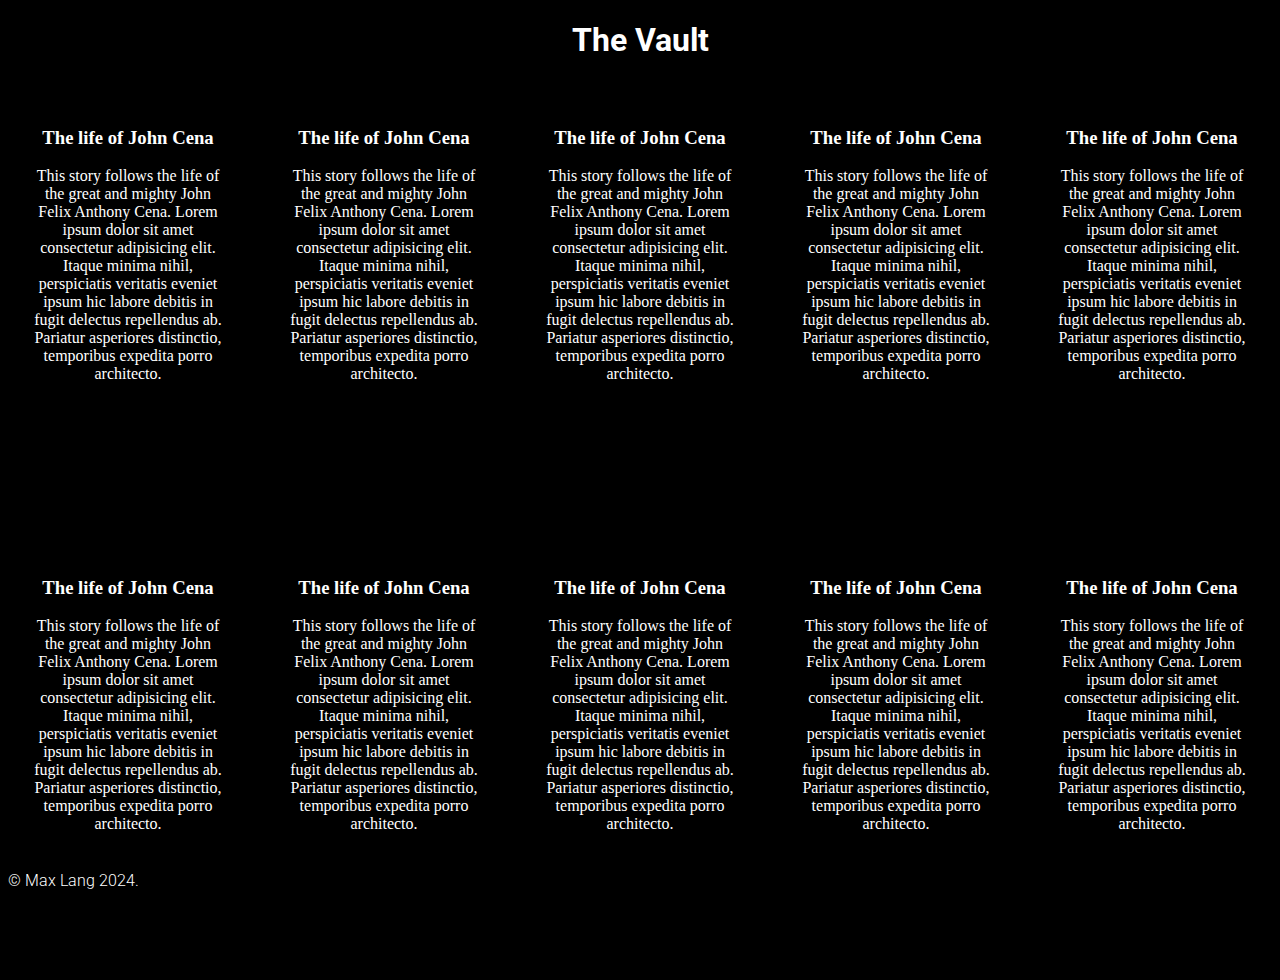
==== book.html @ 20d5d283 "SaveBot commit at 2024-08-03 17:26:08" ====
<!DOCTYPE html>
<html lang="en">
<head>
    <title>The Vault</title>
    <!--Favicon-->
    <link rel="icon" type="image/x-icon" href="favicon/favicon.ico">
    <!--CSS-->
    <link rel="stylesheet" type="text/css" href="style.css">
    <!--Javascript-->
    <script src="script.js"></script>

    <meta charset="UTF-8">
    <meta name="viewport" content="width=device-width, initial-scale=1.0">

    <!--Font stuff-->
    <link rel="preconnect" href="https://fonts.googleapis.com">
    <link rel="preconnect" href="https://fonts.gstatic.com" crossorigin>
    <link href="https://fonts.googleapis.com/css2?family=Roboto:ital,wght@0,100;0,300;0,400;0,500;0,700;0,900;1,100;1,300;1,400;1,500;1,700;1,900&display=swap" rel="stylesheet">
</head>
<body>
    <header id="header">
        <h1>The Vault</h1>
    </header>
    <main>
        <div class="background-placer">
            <div class="cover-container">
                <div class="cover">
                    <div class="inner">
                        <h3>The life of John Cena</h3>
                        <p>This story follows the life of the great and mighty John Felix Anthony Cena. Lorem ipsum dolor sit amet consectetur adipisicing elit. Itaque minima nihil, perspiciatis veritatis eveniet ipsum hic labore debitis in fugit delectus repellendus ab. Pariatur asperiores distinctio, temporibus expedita porro architecto.</p>
                    </div>
                </div>
                <div class="cover">
                    <div class="inner">
                        <h3>The life of John Cena</h3>
                        <p>This story follows the life of the great and mighty John Felix Anthony Cena. Lorem ipsum dolor sit amet consectetur adipisicing elit. Itaque minima nihil, perspiciatis veritatis eveniet ipsum hic labore debitis in fugit delectus repellendus ab. Pariatur asperiores distinctio, temporibus expedita porro architecto.</p>
                    </div>
                </div>
                <div class="cover">
                    <div class="inner">
                        <h3>The life of John Cena</h3>
                        <p>This story follows the life of the great and mighty John Felix Anthony Cena. Lorem ipsum dolor sit amet consectetur adipisicing elit. Itaque minima nihil, perspiciatis veritatis eveniet ipsum hic labore debitis in fugit delectus repellendus ab. Pariatur asperiores distinctio, temporibus expedita porro architecto.</p>
                    </div>
                </div>
                <div class="cover">
                    <div class="inner">
                        <h3>The life of John Cena</h3>
                        <p>This story follows the life of the great and mighty John Felix Anthony Cena. Lorem ipsum dolor sit amet consectetur adipisicing elit. Itaque minima nihil, perspiciatis veritatis eveniet ipsum hic labore debitis in fugit delectus repellendus ab. Pariatur asperiores distinctio, temporibus expedita porro architecto.</p>
                    </div>
                </div>
                <div class="cover">
                    <div class="inner">
                        <h3>The life of John Cena</h3>
                        <p>This story follows the life of the great and mighty John Felix Anthony Cena. Lorem ipsum dolor sit amet consectetur adipisicing elit. Itaque minima nihil, perspiciatis veritatis eveniet ipsum hic labore debitis in fugit delectus repellendus ab. Pariatur asperiores distinctio, temporibus expedita porro architecto.</p>
                    </div>
                </div>
                <div class="cover">
                    <div class="inner">
                        <h3>The life of John Cena</h3>
                        <p>This story follows the life of the great and mighty John Felix Anthony Cena. Lorem ipsum dolor sit amet consectetur adipisicing elit. Itaque minima nihil, perspiciatis veritatis eveniet ipsum hic labore debitis in fugit delectus repellendus ab. Pariatur asperiores distinctio, temporibus expedita porro architecto.</p>
                    </div>
                </div>
                <div class="cover">
                    <div class="inner">
                        <h3>The life of John Cena</h3>
                        <p>This story follows the life of the great and mighty John Felix Anthony Cena. Lorem ipsum dolor sit amet consectetur adipisicing elit. Itaque minima nihil, perspiciatis veritatis eveniet ipsum hic labore debitis in fugit delectus repellendus ab. Pariatur asperiores distinctio, temporibus expedita porro architecto.</p>
                    </div>
                </div>
                <div class="cover">
                    <div class="inner">
                        <h3>The life of John Cena</h3>
                        <p>This story follows the life of the great and mighty John Felix Anthony Cena. Lorem ipsum dolor sit amet consectetur adipisicing elit. Itaque minima nihil, perspiciatis veritatis eveniet ipsum hic labore debitis in fugit delectus repellendus ab. Pariatur asperiores distinctio, temporibus expedita porro architecto.</p>
                    </div>
                </div>
                <div class="cover">
                    <div class="inner">
                        <h3>The life of John Cena</h3>
                        <p>This story follows the life of the great and mighty John Felix Anthony Cena. Lorem ipsum dolor sit amet consectetur adipisicing elit. Itaque minima nihil, perspiciatis veritatis eveniet ipsum hic labore debitis in fugit delectus repellendus ab. Pariatur asperiores distinctio, temporibus expedita porro architecto.</p>
                    </div>
                </div>
                <div class="cover">
                    <div class="inner">
                        <h3>The life of John Cena</h3>
                        <p>This story follows the life of the great and mighty John Felix Anthony Cena. Lorem ipsum dolor sit amet consectetur adipisicing elit. Itaque minima nihil, perspiciatis veritatis eveniet ipsum hic labore debitis in fugit delectus repellendus ab. Pariatur asperiores distinctio, temporibus expedita porro architecto.</p>
                    </div>
                </div>
            </div>
        </div>
    </main>
    <footer>
        <p>© Max Lang 2024.</p>
    </footer>
</body>
</html>
---- style.css ----
:root {
    --footer-height: 40px;
    --opacity-fade-duration: 2s;
    --background-gradient-primary: linear-gradient(to top    left , red,    transparent),
                                   linear-gradient(to top    right, blue,   transparent),
                                   linear-gradient(to bottom left , green,  transparent),
                                   linear-gradient(to bottom right, purple, transparent);
    --background-gradient-secondary: var(--background-gradient-primary);
    --background-secondary-opacity: 1.0;
}

html,body,main {
    width: 100%;
    height: 100%;
}

header {
    display: flex;
    justify-content: center;
    align-items: center;
    color: rgb(255, 255, 255);
    background: rgb(0, 0, 0);
    width: 100%;
    font-family: "Roboto", sans-serif;
    font-weight: 400;
    font-style: normal;
    position: fixed;
    z-index: 10;
    margin: 0;
    inset: 0 0 auto 0;
}

body {
    background: black;
    margin: 0;
    padding: 0;
    margin-top: 80px;
    margin-bottom: var(--footer-height,40px);
}

footer {
    position: fixed;
    background-color: rgb(0, 0, 0);
    color: white;
    bottom: 0;
    left: 0;
    right: 0;
    height: var(--footer-height,40px);
    margin: 0;
    padding: 0 8px;
    display: flex;
    align-items: center;
    font-family: "Roboto", sans-serif;
    font-weight: 300;
    font-style: normal;
}

.cover-container {
    background-blend-mode: screen;
    width: 100%;
    height: 100%;
    display: flex;
    flex-wrap: wrap;
    justify-content: center;
    position: relative;
}

/* ↓↓ background styles below ↓↓ */
.background-placer {
    overflow: auto;
    display: flex;
    flex-wrap: wrap;
    justify-content: center;
    position: relative;
    width: 100%;
    height: 100%;
}

.opacity-fade {
    transition-property: opacity;
    transition-duration: var(--opacity-fade-duration,2s);
    transition-timing-function: linear; /*this is because we want the background to be changing constantly and smoothly*/
}

.background-primary {
    z-index: -2;
    overflow: auto;
    opacity: 1.0;
    position: absolute;
    display: block;
    margin: 0;
    width: 100%;
    height: 100%;
    background-image: var(--background-gradient-primary, linear-gradient(to top    left , red,    transparent),
    linear-gradient(to top    right, blue,   transparent),
    linear-gradient(to bottom left , green,  transparent),
    linear-gradient(to bottom right, purple, transparent));
}

.background-secondary {
    z-index: -1;
    overflow: auto;
    opacity: var(--background-secondary-opacity,0.0);
    position: absolute;
    display: block;
    margin: 0;
    width: 100%;
    height: 100%;
    background-image: var(--background-gradient-secondary);
}
/* ↑↑ background styles above ↑↑ */

.cover {
    background-color: rgb(0, 0, 0);
    color: white;
    padding: 8px;
    border: 4px solid rgb(0, 0, 0);
    border-radius: 8px;
    text-align: center;
    width: 200px;
    height: 300px;
    margin: 16px;
}

::-webkit-scrollbar {
    width: 0px;
}
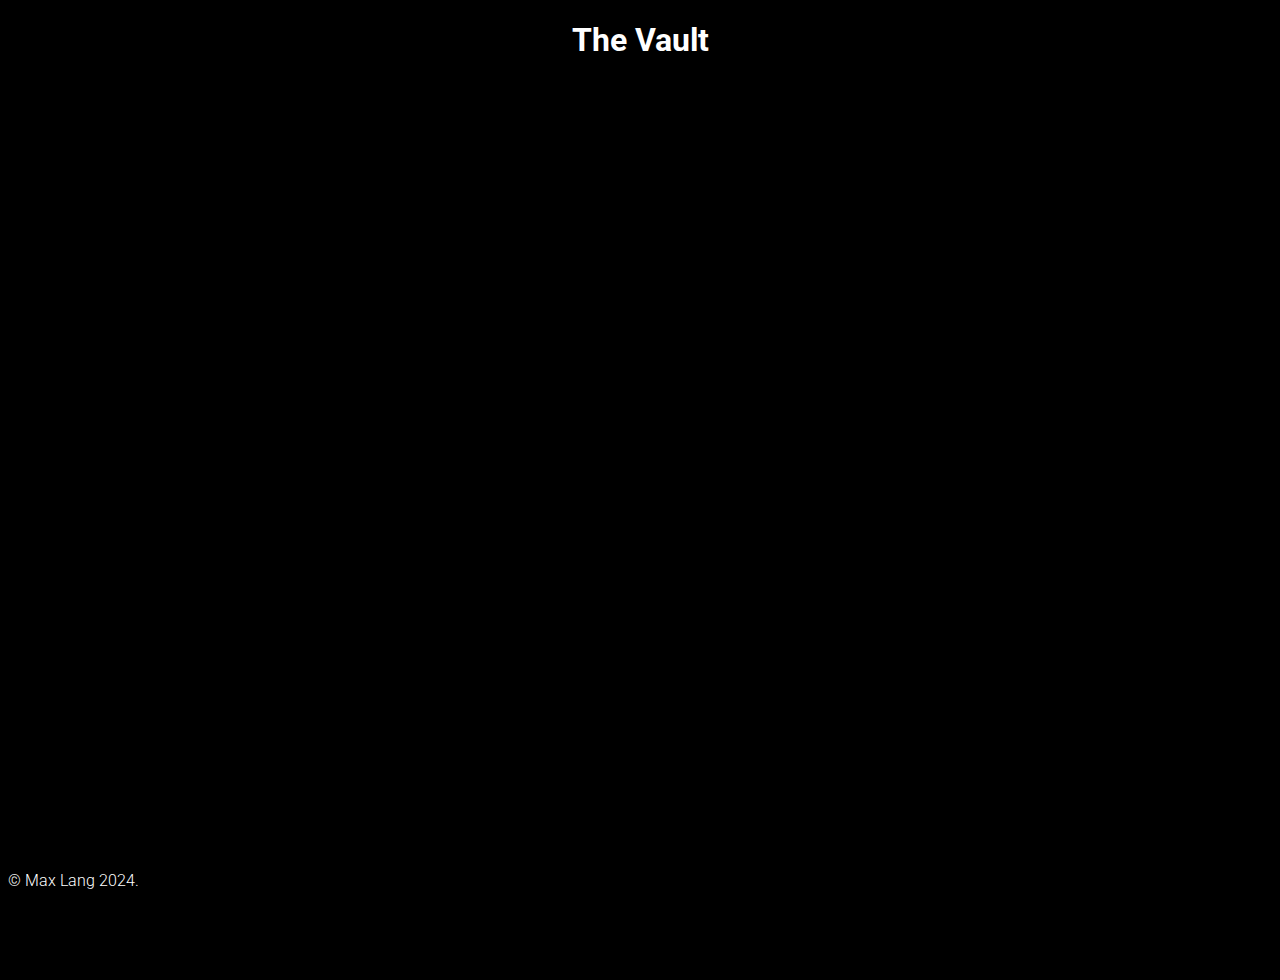
==== commit b1731522: "SaveBot commit at 2024-08-04 08:54:47" ====
--- a/book.html
+++ b/book.html
@@ -22,70 +22,7 @@
         <h1>The Vault</h1>
     </header>
     <main>
-        <div class="background-placer">
-            <div class="cover-container">
-                <div class="cover">
-                    <div class="inner">
-                        <h3>The life of John Cena</h3>
-                        <p>This story follows the life of the great and mighty John Felix Anthony Cena. Lorem ipsum dolor sit amet consectetur adipisicing elit. Itaque minima nihil, perspiciatis veritatis eveniet ipsum hic labore debitis in fugit delectus repellendus ab. Pariatur asperiores distinctio, temporibus expedita porro architecto.</p>
-                    </div>
-                </div>
-                <div class="cover">
-                    <div class="inner">
-                        <h3>The life of John Cena</h3>
-                        <p>This story follows the life of the great and mighty John Felix Anthony Cena. Lorem ipsum dolor sit amet consectetur adipisicing elit. Itaque minima nihil, perspiciatis veritatis eveniet ipsum hic labore debitis in fugit delectus repellendus ab. Pariatur asperiores distinctio, temporibus expedita porro architecto.</p>
-                    </div>
-                </div>
-                <div class="cover">
-                    <div class="inner">
-                        <h3>The life of John Cena</h3>
-                        <p>This story follows the life of the great and mighty John Felix Anthony Cena. Lorem ipsum dolor sit amet consectetur adipisicing elit. Itaque minima nihil, perspiciatis veritatis eveniet ipsum hic labore debitis in fugit delectus repellendus ab. Pariatur asperiores distinctio, temporibus expedita porro architecto.</p>
-                    </div>
-                </div>
-                <div class="cover">
-                    <div class="inner">
-                        <h3>The life of John Cena</h3>
-                        <p>This story follows the life of the great and mighty John Felix Anthony Cena. Lorem ipsum dolor sit amet consectetur adipisicing elit. Itaque minima nihil, perspiciatis veritatis eveniet ipsum hic labore debitis in fugit delectus repellendus ab. Pariatur asperiores distinctio, temporibus expedita porro architecto.</p>
-                    </div>
-                </div>
-                <div class="cover">
-                    <div class="inner">
-                        <h3>The life of John Cena</h3>
-                        <p>This story follows the life of the great and mighty John Felix Anthony Cena. Lorem ipsum dolor sit amet consectetur adipisicing elit. Itaque minima nihil, perspiciatis veritatis eveniet ipsum hic labore debitis in fugit delectus repellendus ab. Pariatur asperiores distinctio, temporibus expedita porro architecto.</p>
-                    </div>
-                </div>
-                <div class="cover">
-                    <div class="inner">
-                        <h3>The life of John Cena</h3>
-                        <p>This story follows the life of the great and mighty John Felix Anthony Cena. Lorem ipsum dolor sit amet consectetur adipisicing elit. Itaque minima nihil, perspiciatis veritatis eveniet ipsum hic labore debitis in fugit delectus repellendus ab. Pariatur asperiores distinctio, temporibus expedita porro architecto.</p>
-                    </div>
-                </div>
-                <div class="cover">
-                    <div class="inner">
-                        <h3>The life of John Cena</h3>
-                        <p>This story follows the life of the great and mighty John Felix Anthony Cena. Lorem ipsum dolor sit amet consectetur adipisicing elit. Itaque minima nihil, perspiciatis veritatis eveniet ipsum hic labore debitis in fugit delectus repellendus ab. Pariatur asperiores distinctio, temporibus expedita porro architecto.</p>
-                    </div>
-                </div>
-                <div class="cover">
-                    <div class="inner">
-                        <h3>The life of John Cena</h3>
-                        <p>This story follows the life of the great and mighty John Felix Anthony Cena. Lorem ipsum dolor sit amet consectetur adipisicing elit. Itaque minima nihil, perspiciatis veritatis eveniet ipsum hic labore debitis in fugit delectus repellendus ab. Pariatur asperiores distinctio, temporibus expedita porro architecto.</p>
-                    </div>
-                </div>
-                <div class="cover">
-                    <div class="inner">
-                        <h3>The life of John Cena</h3>
-                        <p>This story follows the life of the great and mighty John Felix Anthony Cena. Lorem ipsum dolor sit amet consectetur adipisicing elit. Itaque minima nihil, perspiciatis veritatis eveniet ipsum hic labore debitis in fugit delectus repellendus ab. Pariatur asperiores distinctio, temporibus expedita porro architecto.</p>
-                    </div>
-                </div>
-                <div class="cover">
-                    <div class="inner">
-                        <h3>The life of John Cena</h3>
-                        <p>This story follows the life of the great and mighty John Felix Anthony Cena. Lorem ipsum dolor sit amet consectetur adipisicing elit. Itaque minima nihil, perspiciatis veritatis eveniet ipsum hic labore debitis in fugit delectus repellendus ab. Pariatur asperiores distinctio, temporibus expedita porro architecto.</p>
-                    </div>
-                </div>
-            </div>
-        </div>
+        
     </main>
     <footer>
         <p>© Max Lang 2024.</p>
